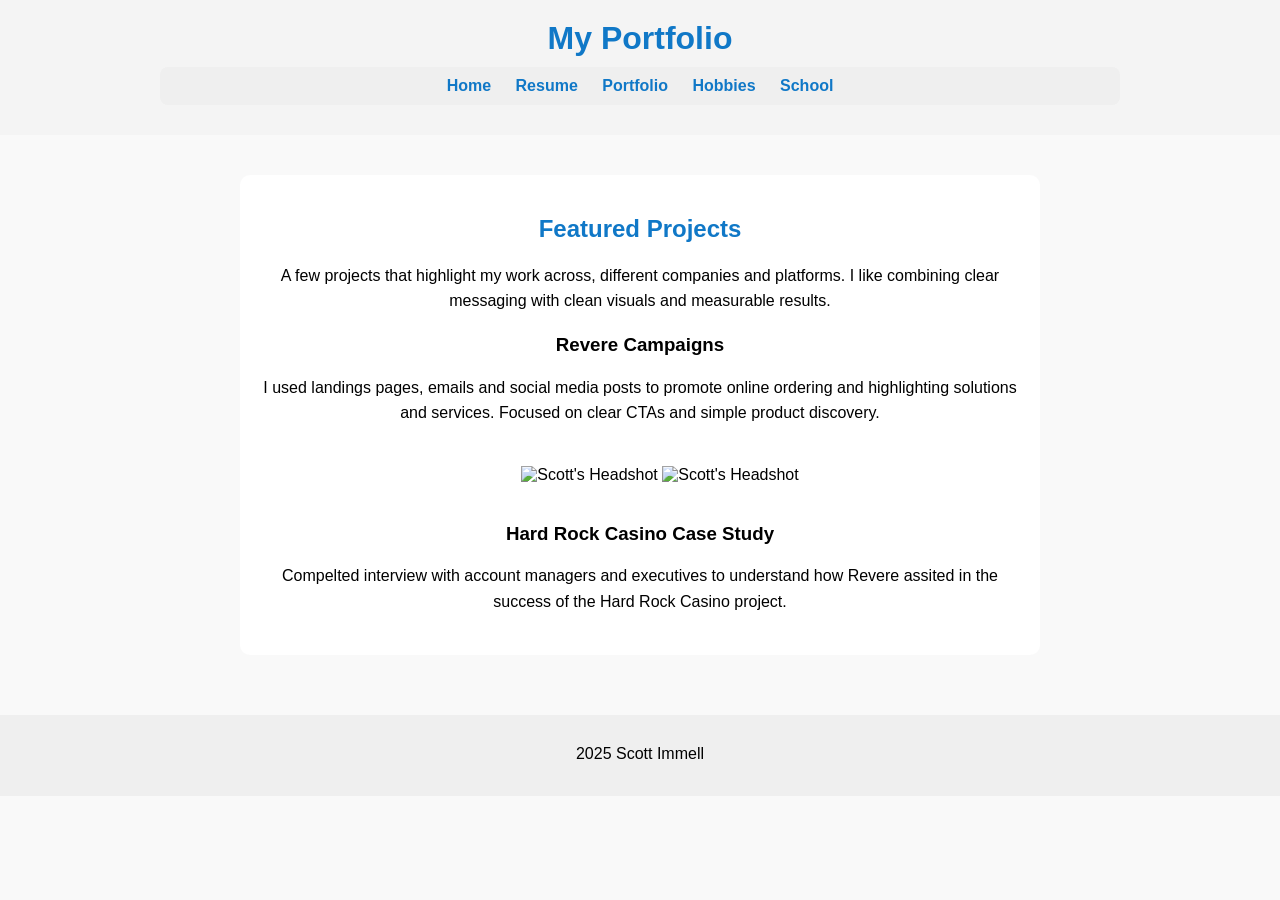
==== portfolio.html @ 552bee32 "Add files via upload" ====
<!DOCTYPE html>
<html lang="en">
<meta charset="UTF-8" />
	<head>
		<title> Scott Immell - Portfolio</title>
		<link rel="stylesheet" href="stylesheetM1.css">
	</head>
	<body>
		<header>
			<h1>My Portfolio</h1>
			<nav>
				<ul>
					<li><a href="index.html">Home</a></li>
					<li><a href="resume.html">Resume</a></li>
					<li><a href="portfolio.html" aria-current="page">Portfolio</a></li>
					<li><a href="hobbies.html">Hobbies</a></li>
					<li><a href="school.html">School</a></li>
				</ul>
			</nav>
		</header>

	<main>
		<h2>Featured Projects</h2>
		
		<p>
			A few projects that highlight my work across,
			different companies and platforms. I like combining clear messaging with clean visuals and measurable results.
		</p>

    <section>
		<h3>Revere Campaigns</h3>
	  
			<p>
			I used landings pages, emails and social media posts to promote online ordering and highlighting solutions and services. Focused on clear CTAs and simple product discovery.
			</p>
	  
		<ul>
			<img src="images\Personalization.PNG" alt="Scott's Headshot" width="180" height="230">
			<img src="images\Predictive Maintenance.PNG" alt="Scott's Headshot" width="180" height="230">
		</ul>

    </section>


    <section>
		<h3>Hard Rock Casino Case Study</h3>
			
			<p>
				Compelted interview with account managers and executives to understand how Revere assited in the success of the Hard Rock Casino project.
			</p>
	
    </section>
	</main>

  <footer>
    <p>2025 Scott Immell</p>
  </footer>
</body>
</html>
---- stylesheetM1.css ----
* {
  font-family: Arial, Verdana, sans-serif;
  color: #000000;
  box-sizing: border-box;
}

body {
  margin: 0;
  padding: 0;
  background-color: #f9f9f9;
  display: flex;
  flex-direction: column;
  align-items: center;
}

header {
  width: 100%;
  background-color: #f4f4f4;
  text-align: center;
  padding: 20px;
}

header h1 {
  color: #1078C7;
  margin: 0;
}

nav {
  background-color: #efefef;
  padding: 10px;
  margin: 10px auto;
  text-align: center;
  width: 100%;
  max-width: 960px;
  border-radius: 8px;
}

nav ul {
  list-style: none;
  padding: 0;
  margin: 0;
}

nav li {
  display: inline-block;
  margin: 0 10px;
}

nav a {
  text-decoration: none;
  font-weight: bold;
  color: #1078C7;
}

main {
  background-color: #ffffff;
  padding: 20px;
  margin: 40px auto;
  border-radius: 10px;
  width: 90%;
  max-width: 800px;
  text-align: center;
}

h2 {
  color: #1078C7;
  text-align: center;
}

p {
  text-align: center;
  line-height: 1.6;
  margin-bottom: 20px;
}

ul, dl, ol {
  margin: 20px auto;
  text-align: left;
  display: inline-block;
}

ol {
  list-style-position: inside;
  width: 80%;
  text-align: left;
}

ol li {
  margin: 25px 0;
  padding-bottom: 15px;
  border-bottom: 1px solid #ccc;
  line-height: 1.6;
}


footer {
  text-align: center;
  padding: 10px;
  color: gray;
  background-color: #efefef;
  width: 100%;
  margin-top: 20px;
}
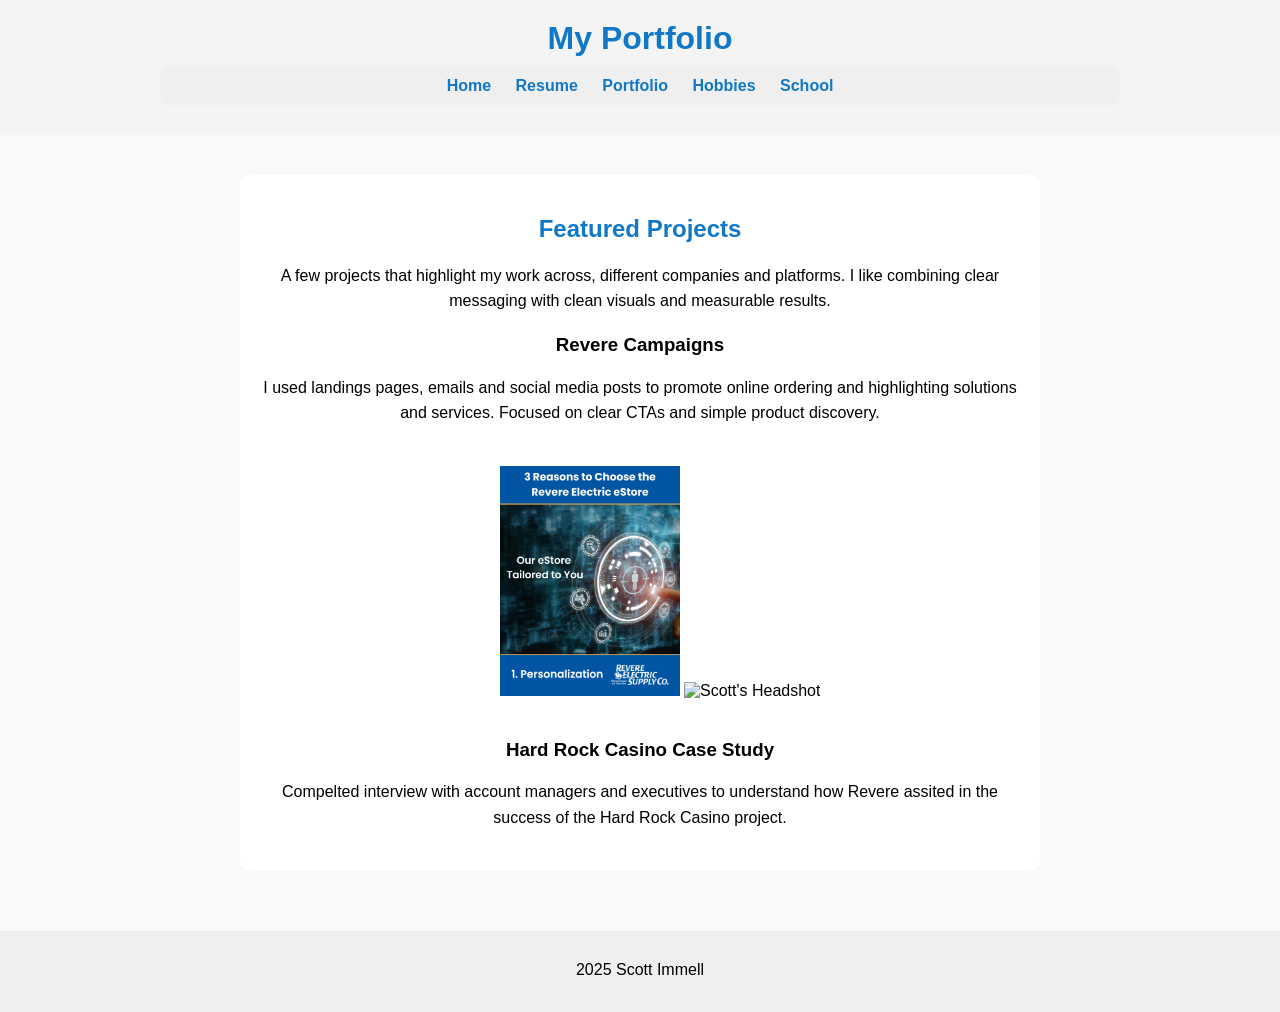
==== commit d9597f5b: "Update portfolio.html" ====
--- a/portfolio.html
+++ b/portfolio.html
@@ -35,7 +35,7 @@
 			</p>
 	  
 		<ul>
-			<img src="images\Personalization.PNG" alt="Scott's Headshot" width="180" height="230">
+			<img src="images\Personalization.png" alt="Personalization Instagram Post" width="180" height="230">
 			<img src="images\Predictive Maintenance.PNG" alt="Scott's Headshot" width="180" height="230">
 		</ul>
 
@@ -56,4 +56,5 @@
     <p>2025 Scott Immell</p>
   </footer>
 </body>
-</html>+
+</html>
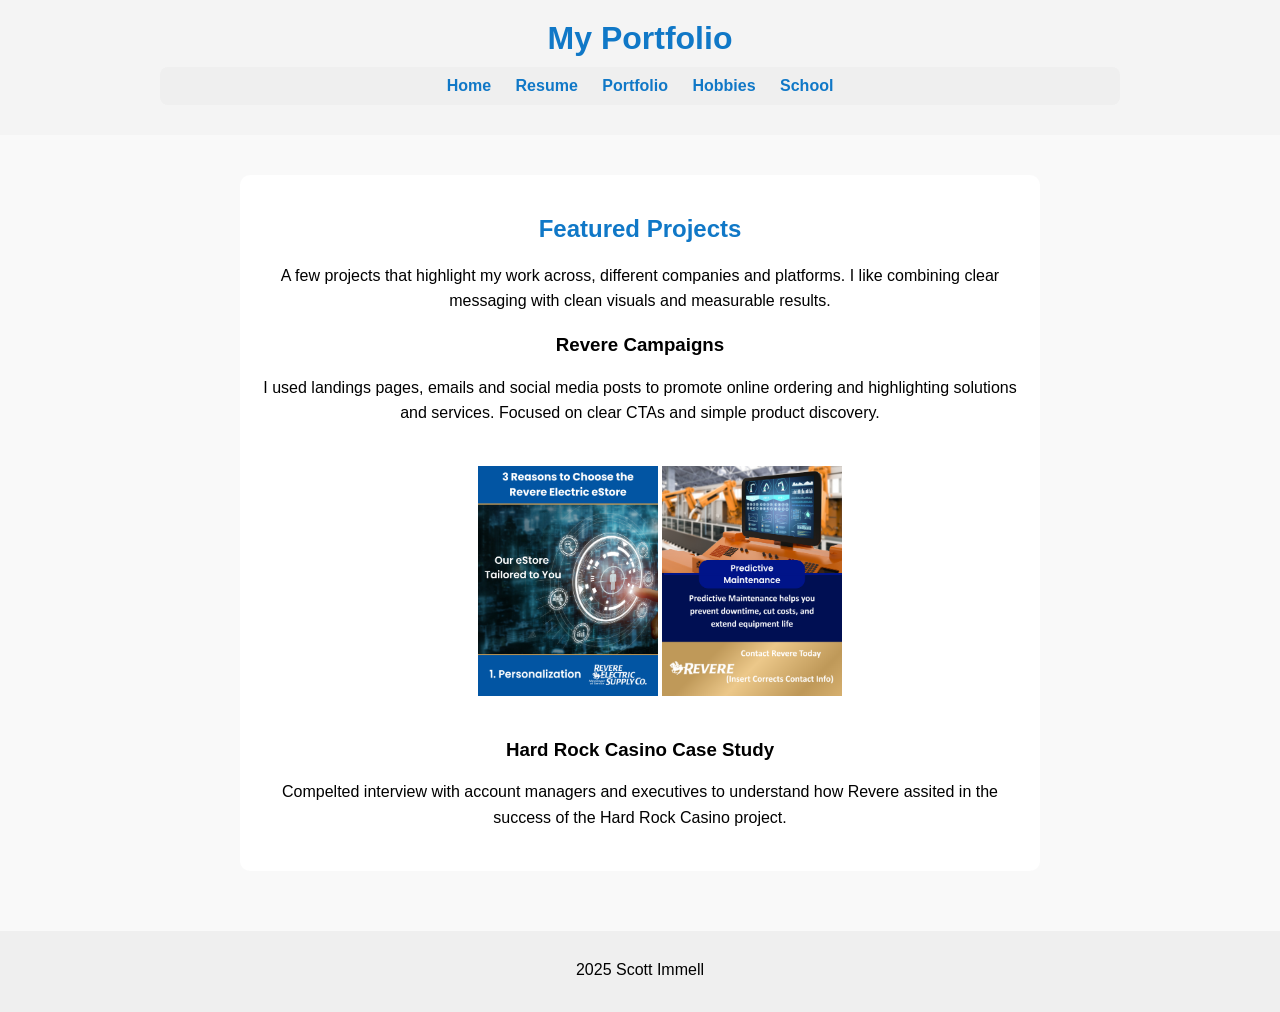
==== commit 6c0c3831: "Update portfolio.html" ====
--- a/portfolio.html
+++ b/portfolio.html
@@ -36,7 +36,7 @@
 	  
 		<ul>
 			<img src="images\Personalization.png" alt="Personalization Instagram Post" width="180" height="230">
-			<img src="images\Predictive Maintenance.PNG" alt="Scott's Headshot" width="180" height="230">
+			<img src="images\Predictive Maintenance.png" alt="Predictive Maintenance Social Media Post" width="180" height="230">
 		</ul>
 
     </section>
@@ -58,3 +58,4 @@
 </body>
 
 </html>
+
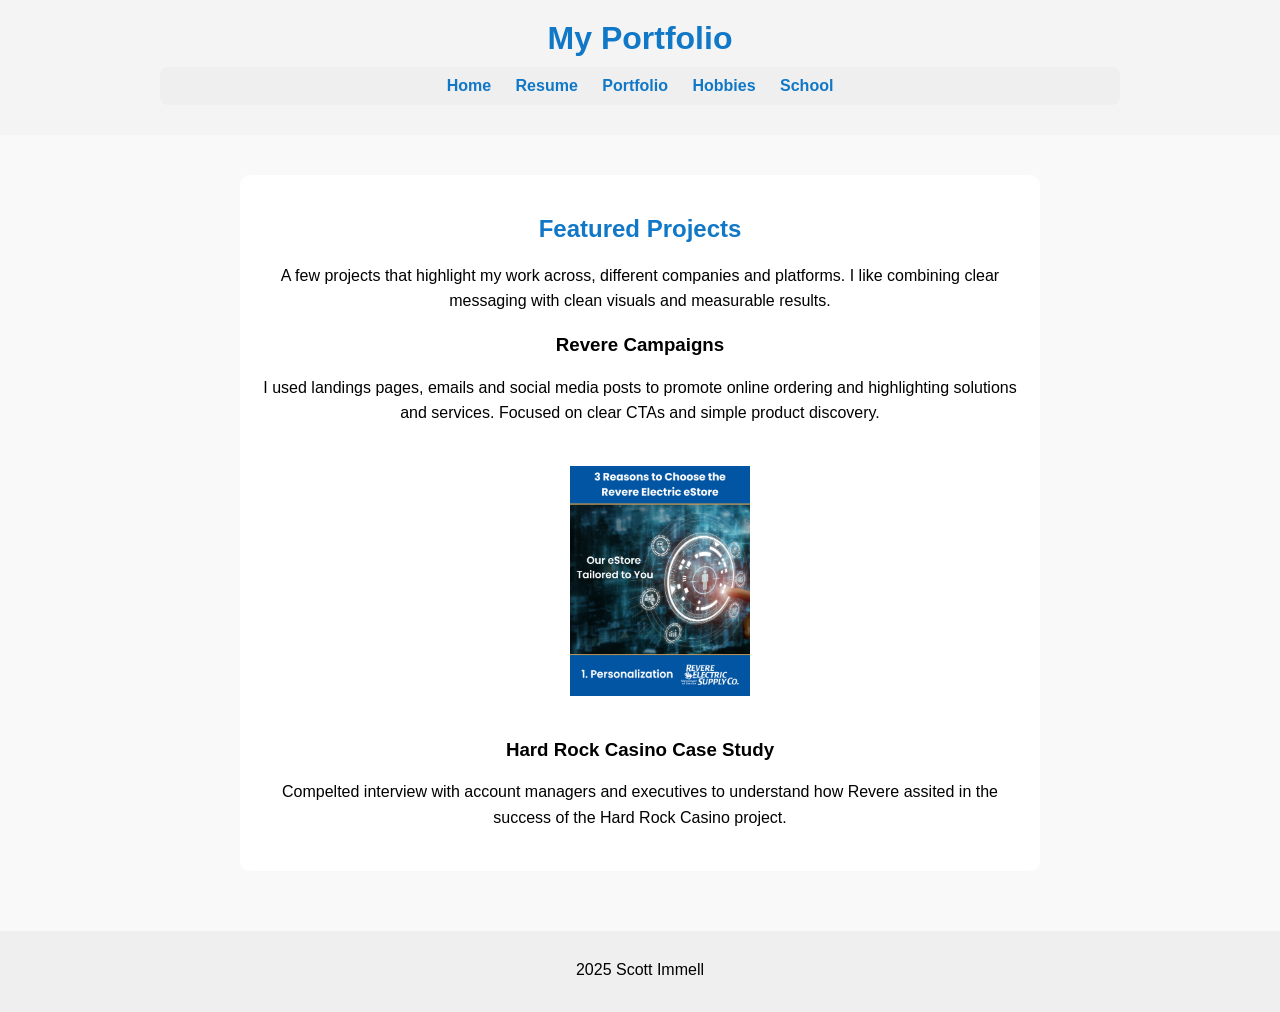
==== commit eb352ca4: "Update portfolio.html" ====
--- a/portfolio.html
+++ b/portfolio.html
@@ -36,7 +36,6 @@
 	  
 		<ul>
 			<img src="images\Personalization.png" alt="Personalization Instagram Post" width="180" height="230">
-			<img src="images\Predictive Maintenance.png" alt="Predictive Maintenance Social Media Post" width="180" height="230">
 		</ul>
 
     </section>
@@ -59,3 +58,4 @@
 
 </html>
 
+
